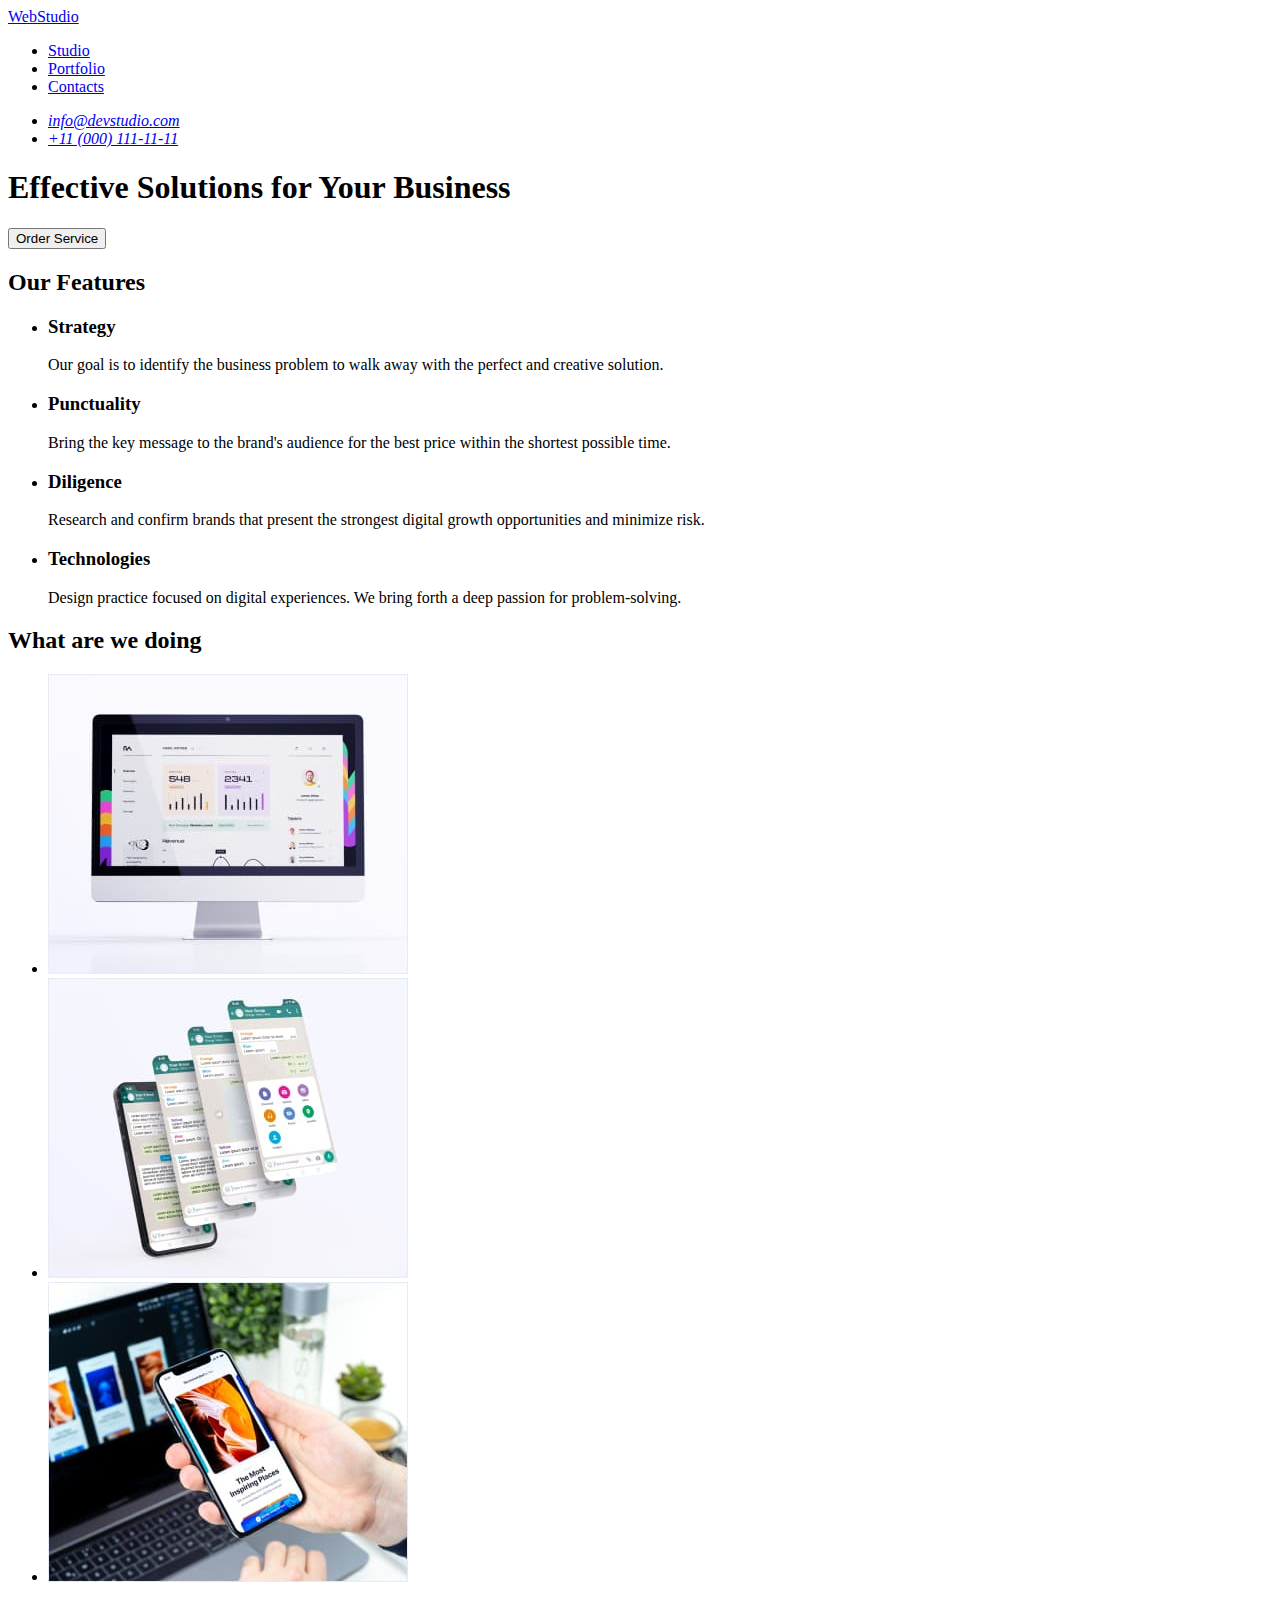
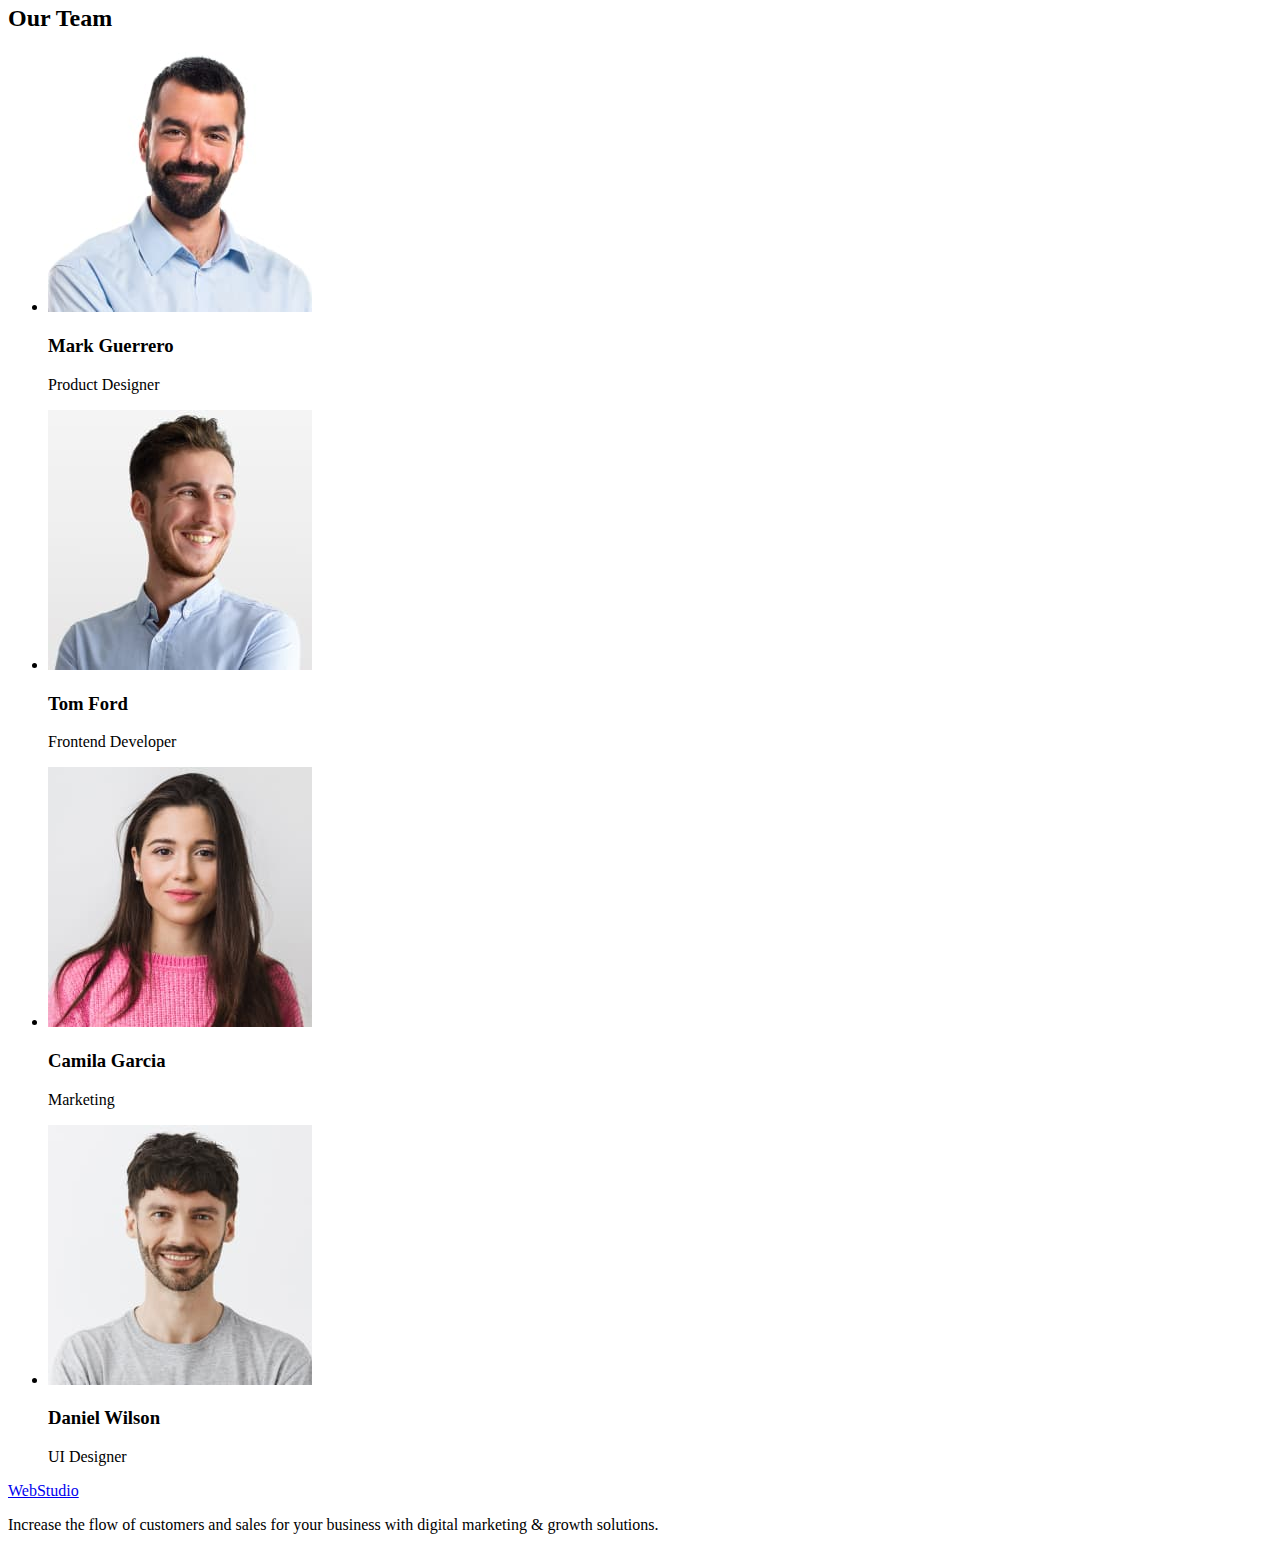
==== index.html @ 85f92b1d "start hw-02" ====
<!DOCTYPE html>
<html lang="en">
  <head>
    <meta charset="UTF-8" />
    <meta http-equiv="X-UA-Compatible" content="IE=edge" />
    <meta name="viewport" content="width=device-width, initial-scale=1.0" />
    <title>Document</title>
  </head>
  <body>
    <header>
      <nav>
        <a href="./index.html">WebStudio</a>

        <ul>
          <li><a href="#">Studio</a></li>
          <li><a href="#">Portfolio</a></li>
          <li><a href="#">Contacts</a></li>
        </ul>
      </nav>
      <address> <ul>
        <li><a href="mailto:info@devstudio.com">info@devstudio.com</a> </li>
        <li><a href="tel:+110001111111">+11 (000) 111-11-11</a></li>
      </ul></address>
      
    </header>
    <main>
      <section>
        <h1>Effective Solutions for Your Business</h1>
        <button type="button">Order Service</button>
      </section>
      <section>
        <h2>Our Features</h2>
        <ul>
          <li>
            <h3>Strategy</h3>
            <p>
              Our goal is to identify the business problem to walk away with the perfect and
              creative solution.
            </p>
          </li>
          <li>
            <h3>Punctuality</h3>
            <p>
              Bring the key message to the brand's audience for the best price within the shortest
              possible time.
            </p>
          </li>
          <li>
            <h3>Diligence</h3>
            <p>
              Research and confirm brands that present the strongest digital growth opportunities
              and minimize risk.
            </p>
          </li>
          <li>
            <h3>Technologies</h3>
            <p>
              Design practice focused on digital experiences. We bring forth a deep passion for
              problem-solving.
            </p>
          </li>
        </ul>
      </section>
      <section>
        <h2>What are we doing</h2>
        <ul>
          <li><img src="./images/computer.jpg" width="360" height="300" alt="computer" /></li>
          <li><img src="./images/phone.jpg" width="360" height="300" alt="phone" /></li>
          <li><img src="./images/laptop.jpg" width="360" height="300" alt="laptop" /></li>
        </ul>
      </section>
      <section>
        <h2>Our Team</h2>
        <ul>
          <li>
            <img src="./images/img.jpg" width="264" height="260" alt="photo man" />
            <h3>Mark Guerrero</h3>
            <p>Product Designer</p>
          </li>
          <li>
            <img src="./images/img-1.jpg" width="264" height="260" alt="photo man" />
            <h3>Tom Ford</h3>
            <p>Frontend Developer</p>
          </li>
          <li>
            <img src="./images/img-2.jpg" width="264" height="260" alt="photo woman" />
            <h3>Camila Garcia</h3>
            <p>Marketing</p>
          </li>
          <li>
            <img src="./images/img-3.jpg" width="264" height="260" alt="photo man" />
            <h3>Daniel Wilson</h3>
            <p>UI Designer</p>
          </li>
        </ul>
      </section>
    </main>
    <footer>
      <a href="./index.html">WebStudio</a>
      <p>
        Increase the flow of customers and sales for your business with digital marketing & growth
        solutions.
      </p>
    </footer>
  </body>
</html>
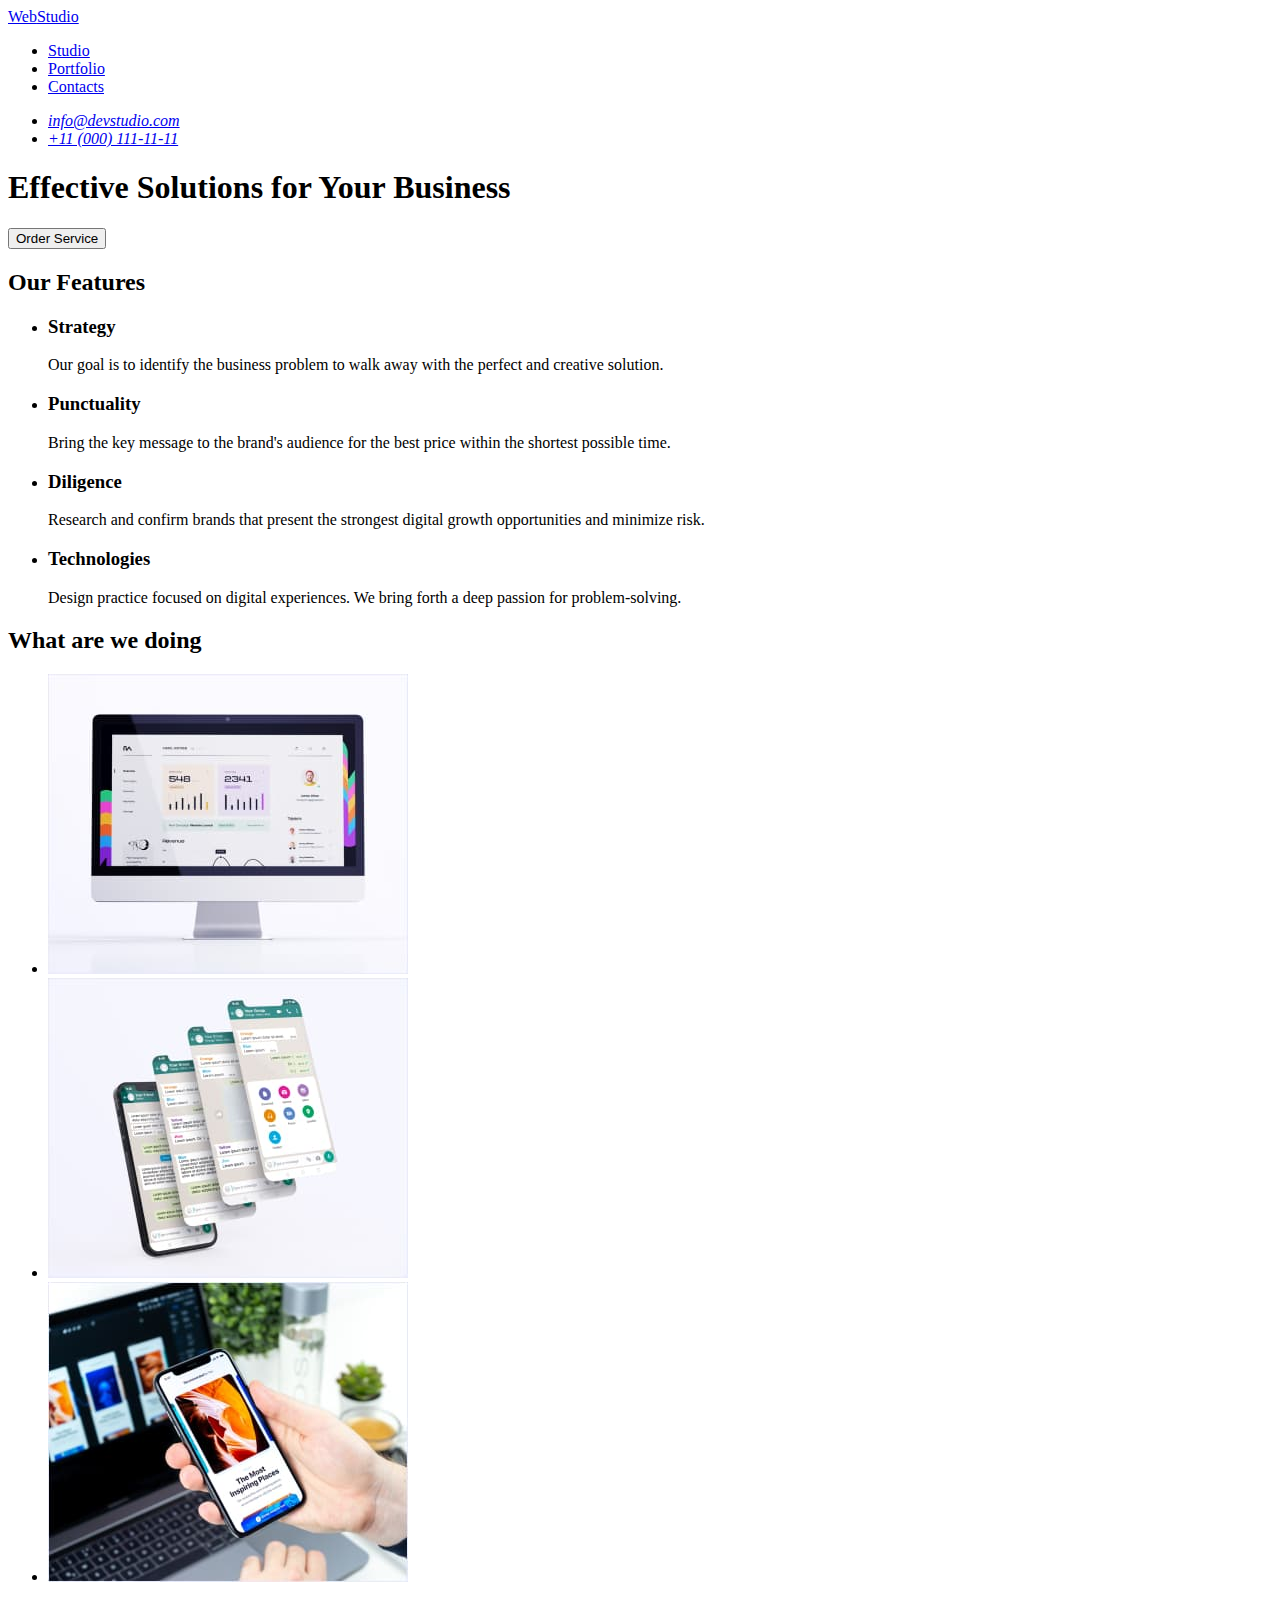
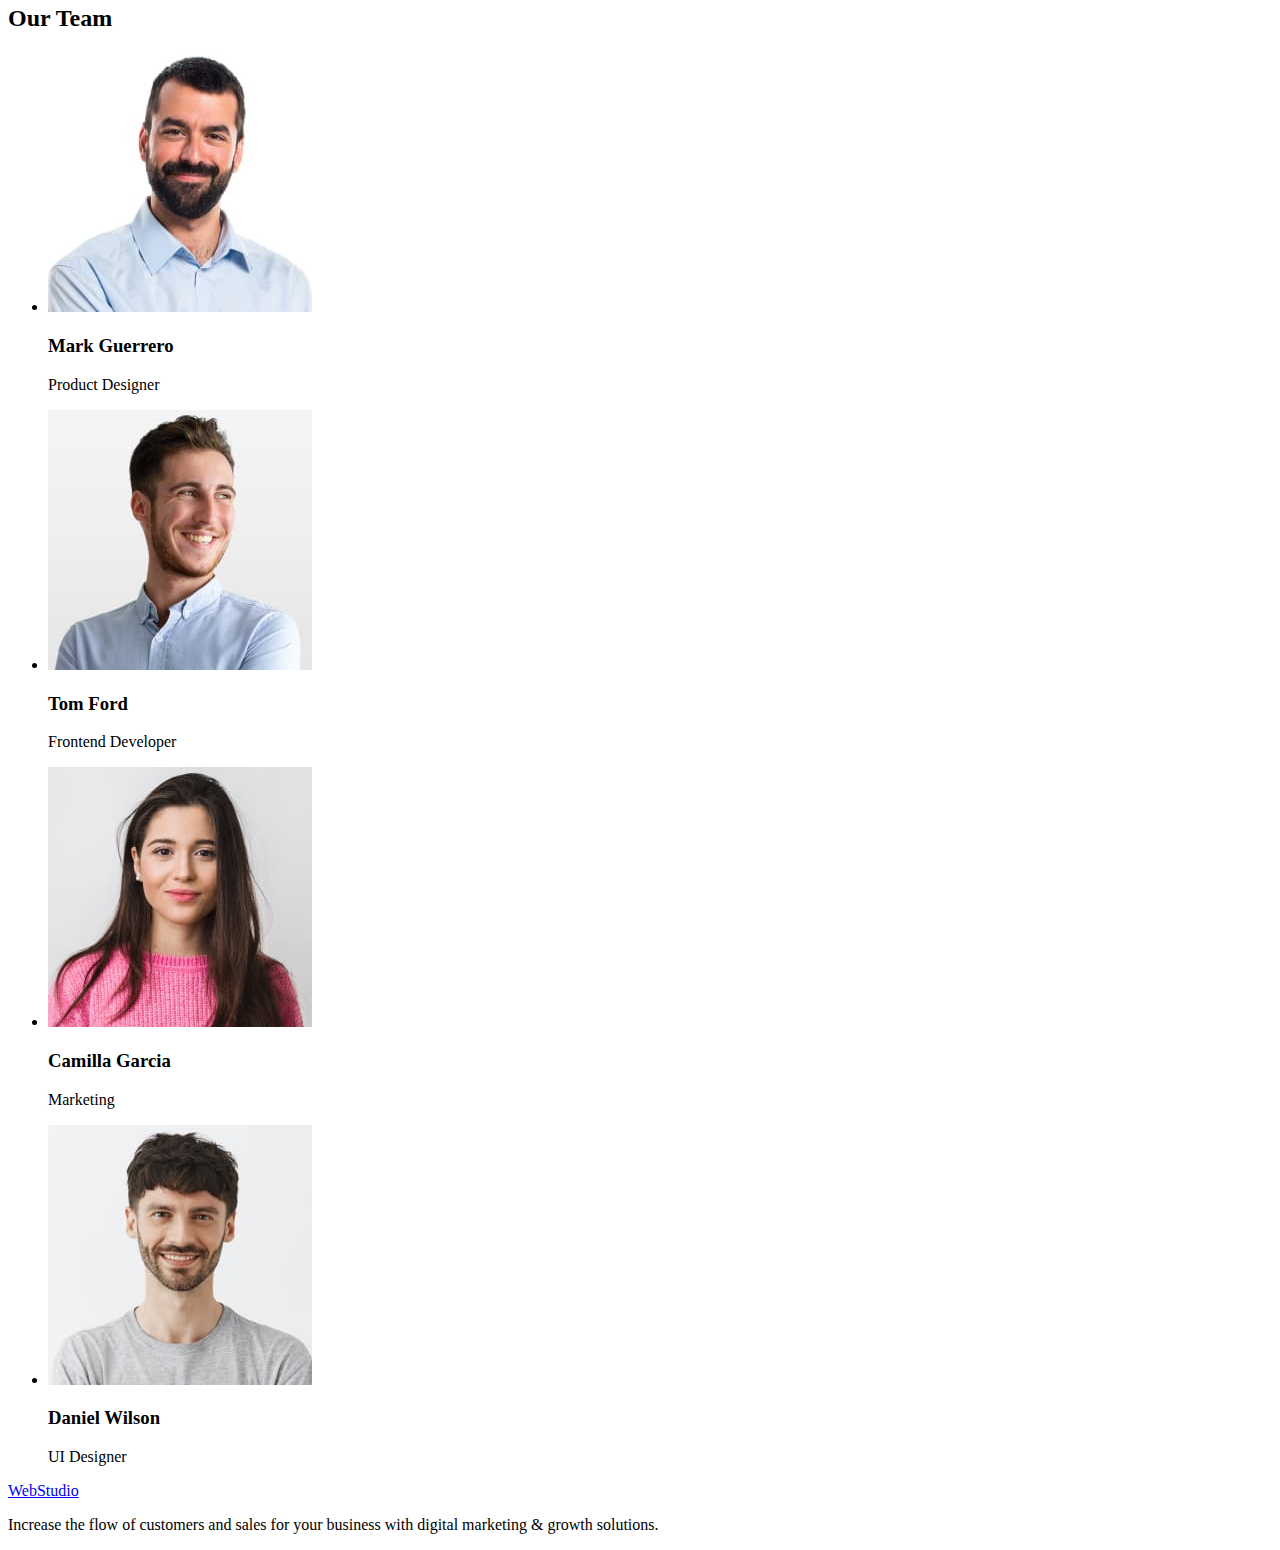
==== commit 83bbdd01: "adding css" ====
--- a/index.html
+++ b/index.html
@@ -5,99 +5,124 @@
     <meta http-equiv="X-UA-Compatible" content="IE=edge" />
     <meta name="viewport" content="width=device-width, initial-scale=1.0" />
     <title>Document</title>
+    <link rel="preconnect" href="https://fonts.googleapis.com" />
+    <link rel="preconnect" href="https://fonts.gstatic.com" crossorigin />
+    <link
+      href="https://fonts.googleapis.com/css2?family=Raleway:wght@800&family=Roboto:wght@400;500;700;900&display=swap"
+      rel="stylesheet"
+    />
+    <link rel="stylesheet" href="./css/styles.css" />
   </head>
   <body>
-    <header>
-      <nav>
-        <a href="./index.html">WebStudio</a>
-
-        <ul>
-          <li><a href="#">Studio</a></li>
-          <li><a href="#">Portfolio</a></li>
-          <li><a href="#">Contacts</a></li>
+    <header class="header">
+      <nav class="header-navigation">
+        <a href="./index.html" class="header-logo link"
+          ><span class="header-logo-color">Web</span>Studio</a
+        >
+        <ul class="header-list">
+          <li class="header-item list">
+            <a href="./index.html" class="header-link link">Studio</a>
+          </li>
+          <li class="header-item list">
+            <a href="./portfolio.html" class="header-link link">Portfolio</a>
+          </li>
+          <li class="header-item list"><a href="#" class="header-link link">Contacts</a></li>
         </ul>
       </nav>
-      <address> <ul>
-        <li><a href="mailto:info@devstudio.com">info@devstudio.com</a> </li>
-        <li><a href="tel:+110001111111">+11 (000) 111-11-11</a></li>
-      </ul></address>
-      
+      <address class="address">
+        <ul class="address-list">
+          <li class="address-item list">
+            <a href="mailto:info@devstudio.com" class="address-mail link">info@devstudio.com</a>
+          </li>
+          <li class="address-item list">
+            <a href="tel:+110001111111" class="address-tel link">+11 (000) 111-11-11</a>
+          </li>
+        </ul>
+      </address>
     </header>
     <main>
-      <section>
-        <h1>Effective Solutions for Your Business</h1>
-        <button type="button">Order Service</button>
+      <section class="hero">
+        <h1 class="hero-title">Effective Solutions for Your Business</h1>
+        <button type="button" class="hero-btn">Order Service</button>
       </section>
-      <section>
-        <h2>Our Features</h2>
-        <ul>
-          <li>
-            <h3>Strategy</h3>
-            <p>
+      <section class="features">
+        <h2 class="visually-hidden">Our Features</h2>
+        <ul class="features-list">
+          <li class="feature-item list">
+            <h3 class="feature-title">Strategy</h3>
+            <p class="feature-text">
               Our goal is to identify the business problem to walk away with the perfect and
               creative solution.
             </p>
           </li>
-          <li>
-            <h3>Punctuality</h3>
-            <p>
+          <li class="feature-item list">
+            <h3 class="feature-title">Punctuality</h3>
+            <p class="feature-text">
               Bring the key message to the brand's audience for the best price within the shortest
               possible time.
             </p>
           </li>
-          <li>
-            <h3>Diligence</h3>
-            <p>
+          <li class="feature-item list">
+            <h3 class="feature-title">Diligence</h3>
+            <p class="feature-text">
               Research and confirm brands that present the strongest digital growth opportunities
               and minimize risk.
             </p>
           </li>
-          <li>
-            <h3>Technologies</h3>
-            <p>
+          <li class="feature-item list">
+            <h3 class="feature-title">Technologies</h3>
+            <p class="feature-text">
               Design practice focused on digital experiences. We bring forth a deep passion for
               problem-solving.
             </p>
           </li>
         </ul>
       </section>
-      <section>
-        <h2>What are we doing</h2>
-        <ul>
-          <li><img src="./images/computer.jpg" width="360" height="300" alt="computer" /></li>
-          <li><img src="./images/phone.jpg" width="360" height="300" alt="phone" /></li>
-          <li><img src="./images/laptop.jpg" width="360" height="300" alt="laptop" /></li>
+      <section class="about">
+        <h2 class="about-title">What are we doing</h2>
+        <ul class="about-list">
+          <li class="about-item list">
+            <img src="./images/computer.jpg" width="360" height="300" alt="computer" />
+          </li>
+          <li class="about-item list">
+            <img src="./images/phone.jpg" width="360" height="300" alt="phone" />
+          </li>
+          <li class="about-item list">
+            <img src="./images/laptop.jpg" width="360" height="300" alt="laptop" />
+          </li>
         </ul>
       </section>
-      <section>
-        <h2>Our Team</h2>
-        <ul>
-          <li>
+      <section class="team">
+        <h2 class="team-title">Our Team</h2>
+        <ul class="team-list">
+          <li class="team-item list">
             <img src="./images/img.jpg" width="264" height="260" alt="photo man" />
-            <h3>Mark Guerrero</h3>
-            <p>Product Designer</p>
+            <h3 class="team-surname">Mark Guerrero</h3>
+            <p class="team-text">Product Designer</p>
           </li>
-          <li>
-            <img src="./images/img-1.jpg" width="264" height="260" alt="photo man" />
-            <h3>Tom Ford</h3>
-            <p>Frontend Developer</p>
+          <li class="team-item list">
+            <img class="" src="./images/img-1.jpg" width="264" height="260" alt="photo man" />
+            <h3 class="team-surname">Tom Ford</h3>
+            <p class="team-text">Frontend Developer</p>
           </li>
-          <li>
-            <img src="./images/img-2.jpg" width="264" height="260" alt="photo woman" />
-            <h3>Camila Garcia</h3>
-            <p>Marketing</p>
+          <li class="team-item list">
+            <img class="" src="./images/img-2.jpg" width="264" height="260" alt="photo woman" />
+            <h3 class="team-surname">Camilla Garcia</h3>
+            <p class="team-text">Marketing</p>
           </li>
-          <li>
+          <li class="team-item list">
             <img src="./images/img-3.jpg" width="264" height="260" alt="photo man" />
-            <h3>Daniel Wilson</h3>
-            <p>UI Designer</p>
+            <h3 class="team-surname">Daniel Wilson</h3>
+            <p class="team-text">UI Designer</p>
           </li>
         </ul>
       </section>
     </main>
-    <footer>
-      <a href="./index.html">WebStudio</a>
-      <p>
+    <footer class="footer">
+      <a href="./index.html" class="footer-logo link"
+        ><span class="footer-logo-color">Web</span>Studio</a
+      >
+      <p class="footer-text">
         Increase the flow of customers and sales for your business with digital marketing & growth
         solutions.
       </p>
